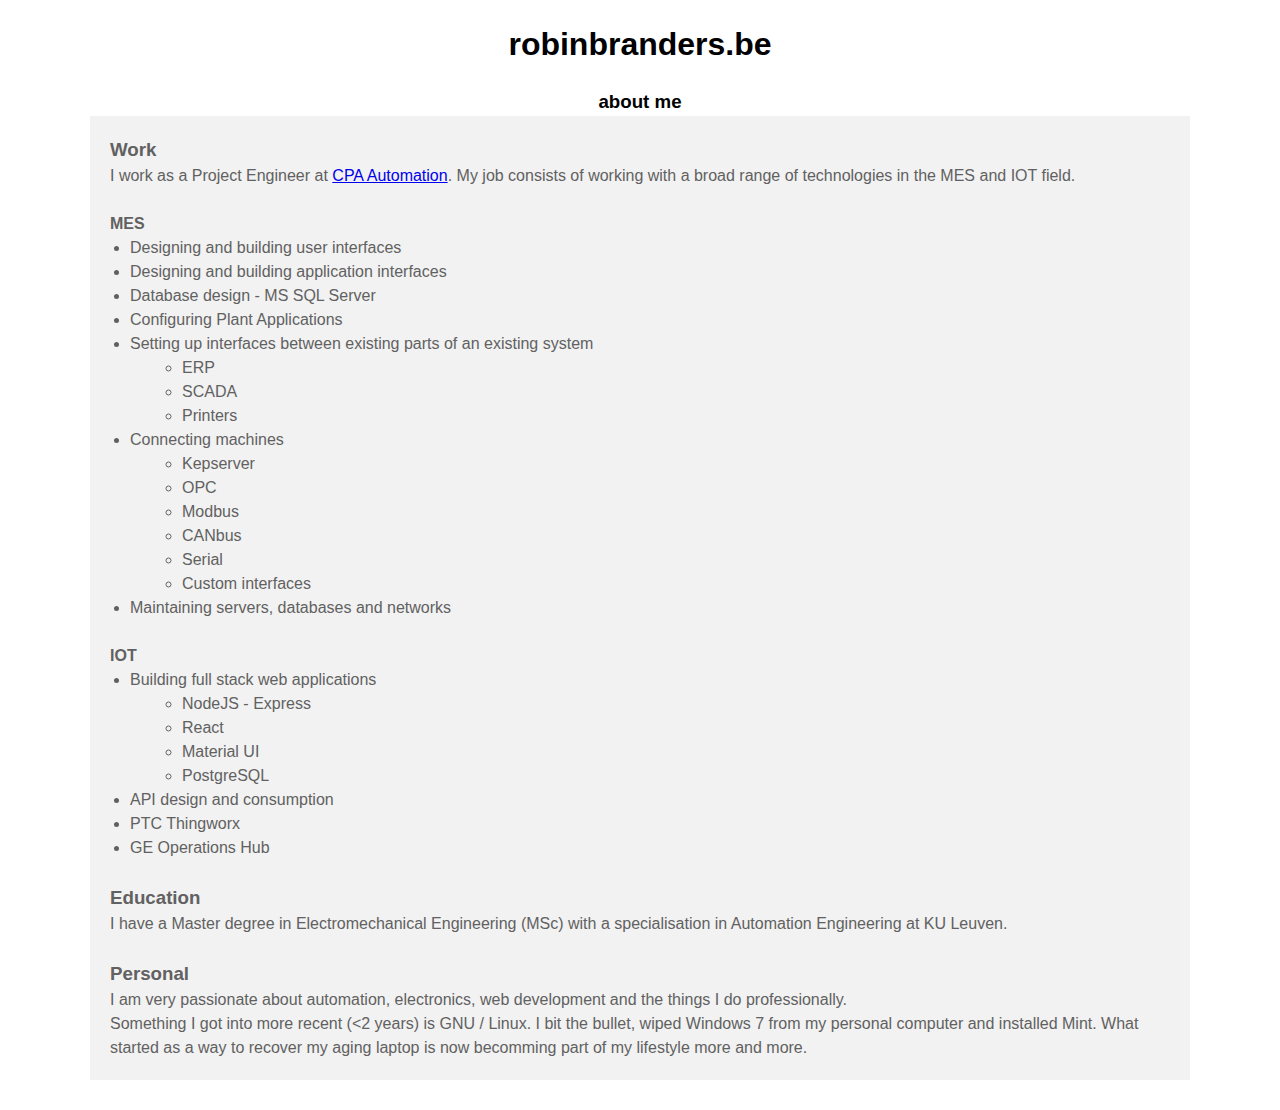
==== about/index.html @ bd9eafd5 "added a about page" ====
<!DOCTYPE html>
<html lang="en">
    <head>
        <meta charset="UTF-8" />
        <meta http-equiv="X-UA-Compatible" content="IE=edge" />
        <meta name="viewport" content="width=device-width, initial-scale=1.0" />
        <title>Robin Branders - About</title>
        <link rel="stylesheet" href="style.css" />
    </head>
    <body>
        <div class="container">
            <div class="title">
                <h1>
                    <a href="/" style="text-decoration: none; color: #000"></a>
                        robinbranders.be</a
                    >
                </h1>
                <h3>about me</h3>
            </div>
            <div class="aboutme container-entry">
                <h3>Work</h3>
                <p>
                    I work as a Project Engineer at
                    <a href="https://www.cp-a.be/">CPA Automation</a>. My job
                    consists of working with a broad range of technologies in
                    the MES and IOT field.
                </p>
                <br />
                <h4>MES</h4>
                <ul>
                    <li>Designing and building user interfaces</li>
                    <li>Designing and building application interfaces</li>
                    <li>Database design - MS SQL Server</li>
                    <li>Configuring Plant Applications</li>
                    <li>
                        Setting up interfaces between existing parts of an
                        existing system
                        <ul>
                            <li style="margin-left: 2em">ERP</li>
                            <li style="margin-left: 2em">SCADA</li>
                            <li style="margin-left: 2em">Printers</li>
                        </ul>
                    </li>
                    <li>
                        Connecting machines
                        <ul>
                            <li style="margin-left: 2em">Kepserver</li>
                            <li style="margin-left: 2em">OPC</li>
                            <li style="margin-left: 2em">Modbus</li>
                            <li style="margin-left: 2em">CANbus</li>
                            <li style="margin-left: 2em">Serial</li>
                            <li style="margin-left: 2em">Custom interfaces</li>
                        </ul>
                    </li>
                    <li>Maintaining servers, databases and networks</li>
                </ul>
                <br />
                <h4>IOT</h4>
                <ul>
                    <li>Building full stack web applications</li>
                    <ul>
                        <li style="margin-left: 2em">NodeJS - Express</li>
                        <li style="margin-left: 2em">React</li>
                        <li style="margin-left: 2em">Material UI</li>
                        <li style="margin-left: 2em">PostgreSQL</li>
                    </ul>
                    <li>API design and consumption</li>
                    <li>PTC Thingworx</li>
                    <li>GE Operations Hub</li>
                </ul>
                <br>
                <h3>Education</h3>
                <p>
                    I have a Master degree in Electromechanical Engineering (MSc) with a specialisation in Automation Engineering at KU Leuven.
                </p>
                <br>
                <h3>Personal</h3>
                <p>I am very passionate about automation, electronics, web development and the things I do professionally. </p>
                <p>Something I got into more recent (&lt;2 years) is GNU / Linux. I bit the bullet, wiped Windows 7 from my personal computer and installed Mint. What started as a way to recover my aging laptop is now becomming part of my lifestyle more and more.</p>
            </div>
        </div>
    </body>
</html>
---- about/style.css ----
* {
    box-sizing: border-box;
    margin: 0;
    padding: 0;
}

body {
    font-family: "Segoe UI", Tahoma, Geneva, Verdana, sans-serif;
    background: #fff;
    color: #000000;
    line-height: 1.5;
}

.container {
    width: 90%;
    max-width: 1100px;
    margin: auto;
}

.title > * {
    text-align: center;
}

.title > h1 {
    padding: 20px 0;
}

.container-entry {
    background-color: #f2f2f2;
    color: #616161;
    padding: 20px;
    margin-bottom: 30px;
}

.aboutme ul {
    padding-left: 20px;
}
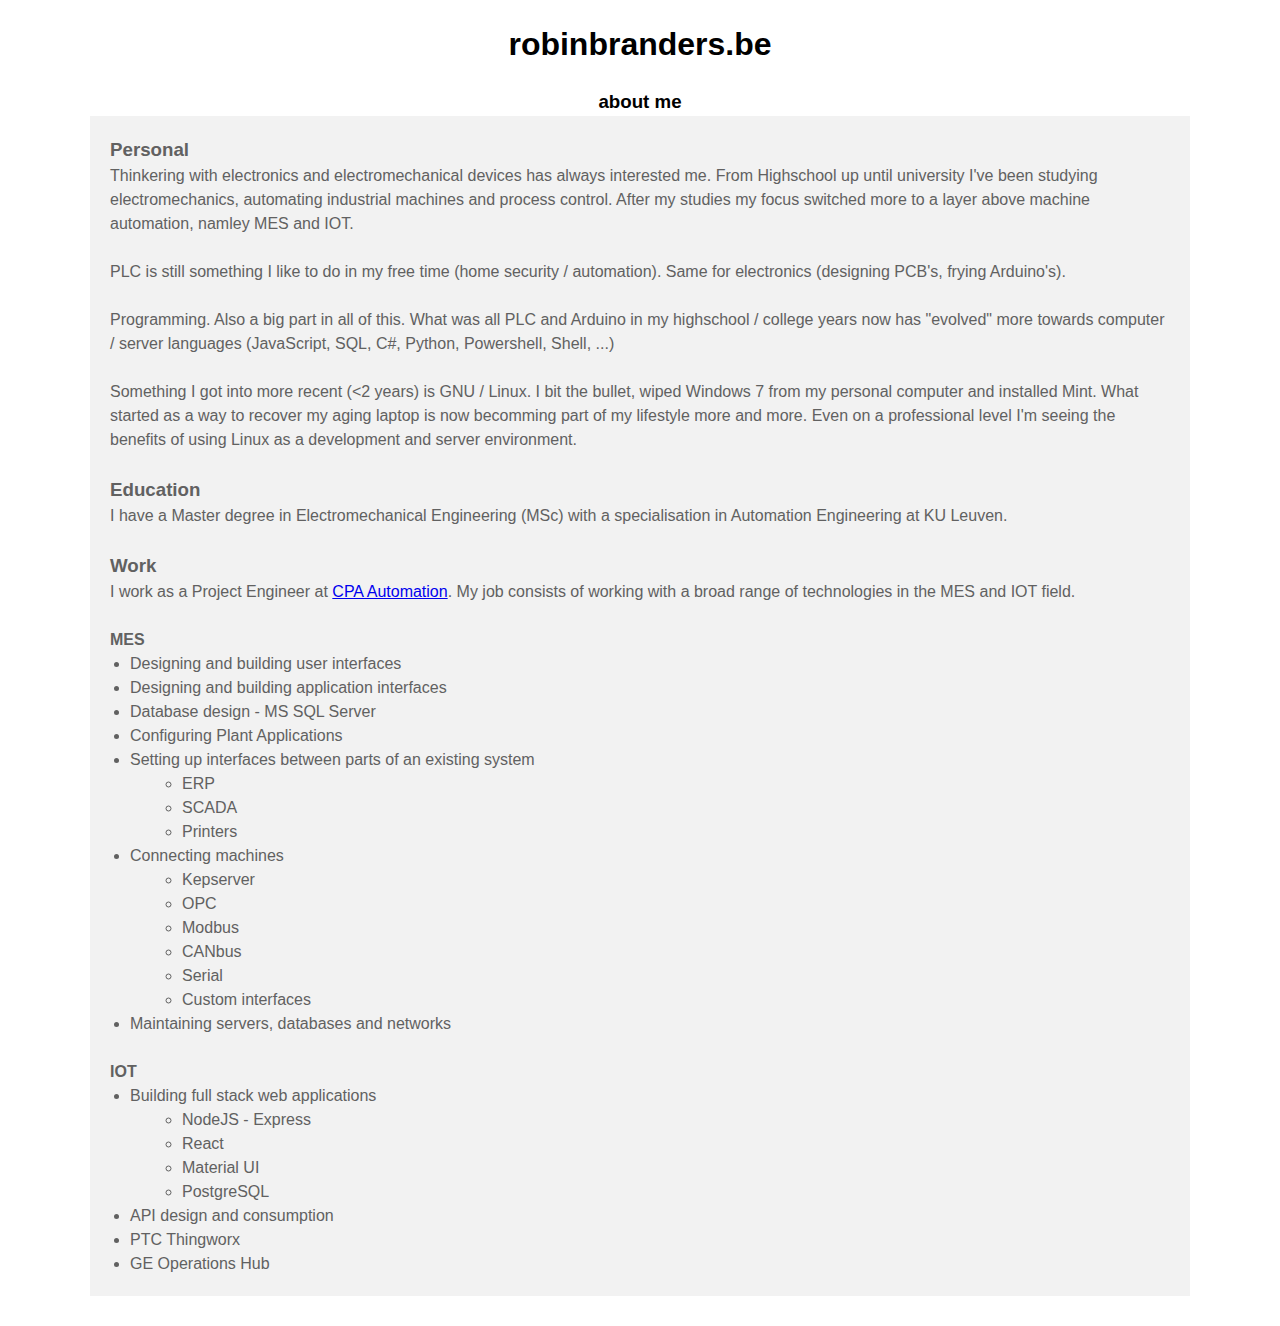
==== commit 752f1d2b: "updated hompage and about page" ====
--- a/about/index.html
+++ b/about/index.html
@@ -11,13 +11,51 @@
         <div class="container">
             <div class="title">
                 <h1>
-                    <a href="/" style="text-decoration: none; color: #000"></a>
-                        robinbranders.be</a
-                    >
+                    <a href="/">robinbranders.be</a>
                 </h1>
                 <h3>about me</h3>
             </div>
             <div class="aboutme container-entry">
+                <h3>Personal</h3>
+                <p>
+                    Thinkering with electronics and electromechanical devices
+                    has always interested me. From Highschool up until
+                    university I've been studying electromechanics, automating
+                    industrial machines and process control. After my studies my
+                    focus switched more to a layer above machine automation,
+                    namley MES and IOT.
+                </p>
+                <br />
+                <p>
+                    PLC is still something I like to do in my free time (home
+                    security / automation). Same for electronics (designing
+                    PCB's, frying Arduino's).
+                </p>
+                <br />
+                <p>
+                    Programming. Also a big part in all of this. What was all
+                    PLC and Arduino in my highschool / college years now has
+                    "evolved" more towards computer / server languages
+                    (JavaScript, SQL, C#, Python, Powershell, Shell, ...)
+                </p>
+                <br />
+                <p>
+                    Something I got into more recent (&lt;2 years) is GNU /
+                    Linux. I bit the bullet, wiped Windows 7 from my personal
+                    computer and installed Mint. What started as a way to
+                    recover my aging laptop is now becomming part of my
+                    lifestyle more and more. Even on a professional level I'm
+                    seeing the benefits of using Linux as a development and
+                    server environment.
+                </p>
+                <br />
+                <h3>Education</h3>
+                <p>
+                    I have a Master degree in Electromechanical Engineering
+                    (MSc) with a specialisation in Automation Engineering at KU
+                    Leuven.
+                </p>
+                <br />
                 <h3>Work</h3>
                 <p>
                     I work as a Project Engineer at
@@ -33,8 +71,8 @@
                     <li>Database design - MS SQL Server</li>
                     <li>Configuring Plant Applications</li>
                     <li>
-                        Setting up interfaces between existing parts of an
-                        existing system
+                        Setting up interfaces between parts of an existing
+                        system
                         <ul>
                             <li style="margin-left: 2em">ERP</li>
                             <li style="margin-left: 2em">SCADA</li>
@@ -68,15 +106,6 @@
                     <li>PTC Thingworx</li>
                     <li>GE Operations Hub</li>
                 </ul>
-                <br>
-                <h3>Education</h3>
-                <p>
-                    I have a Master degree in Electromechanical Engineering (MSc) with a specialisation in Automation Engineering at KU Leuven.
-                </p>
-                <br>
-                <h3>Personal</h3>
-                <p>I am very passionate about automation, electronics, web development and the things I do professionally. </p>
-                <p>Something I got into more recent (&lt;2 years) is GNU / Linux. I bit the bullet, wiped Windows 7 from my personal computer and installed Mint. What started as a way to recover my aging laptop is now becomming part of my lifestyle more and more.</p>
             </div>
         </div>
     </body>
--- a/about/style.css
+++ b/about/style.css
@@ -25,6 +25,11 @@
     padding: 20px 0;
 }
 
+.title > h1 > a {
+    text-decoration: none;
+    color: #000;
+}
+
 .container-entry {
     background-color: #f2f2f2;
     color: #616161;
